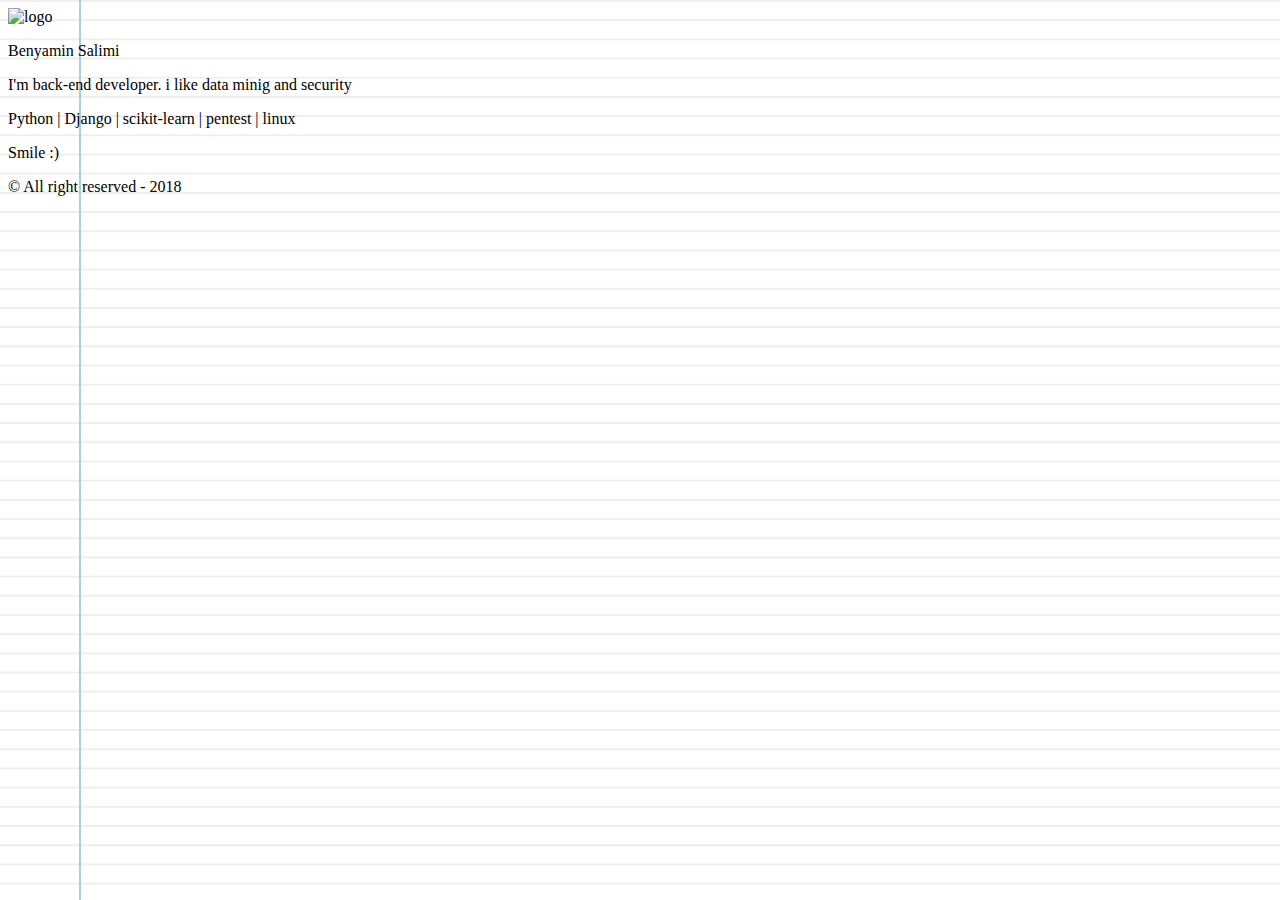
==== public/index.html @ 6125ba63 "public dir" ====
<!DOCTYPE html>
<html>
<head>
	<meta charset="utf-8">
	<title>Benyamin Salimi</title>
	<meta name="viewport" content="width=device-width, initial-scale=1" />

	<link rel="icon" href="/static/theme/sallar/img/iconn.ico" type="image/x-icon">
	<!-- FontAwesome -->
	<link rel="stylesheet" href="https://use.fontawesome.com/releases/v5.0.13/css/all.css" integrity="sha384-DNOHZ68U8hZfKXOrtjWvjxusGo9WQnrNx2sqG0tfsghAvtVlRW3tvkXWZh58N9jp" crossorigin="anonymous">

	<!-- Sheet Style -->
	<link rel="stylesheet" href="/static/theme/sallar/css/main_style.css" />

	<meta name="title" content ="programming"><title>Benyamin Salimi</title>

	<meta name="description" content="programming">

	<!-- Global site tag (gtag.js) - Google Analytics -->
	<script async src="https://www.googletagmanager.com/gtag/js?id=UA-57633569-3"></script>
	<script>
  	window.dataLayer = window.dataLayer || [];
  	function gtag(){dataLayer.push(arguments);}
  	gtag('js', new Date());

  	gtag('config', 'UA-57633569-3');
	</script>



</head>
<body>


   <div class="contianer">

      <div class="row">

        <div class="logo">
        	<img src="/static/theme/sallar/img/logo1.png" alt="logo" class="img-responsive">
        </div>
		<p class="name">Benyamin Salimi</p>
		<p class="bio">I'm back-end developer. i like data minig and security</br>
		<p> Python | Django | scikit-learn | pentest | linux </p>
		<p class="motto">Smile :)</p>


	    <footer>
    	<div class="footer-menu">
    		<a target="_blank" href="https://instagram.com/benyaminsalimi" style="color:black"><i class="fab fa-instagram"></i></a>
			<a target="_blank" href="https://twitter.com/BenyaminSalimi" style="color:black"><i class="fab fa-twitter"></i></a>
			<a target="_blank" href="https://www.youtube.com/channel/UCakSZE2SPxx9SaGHLzYM7Lg" style="color:black"><i class="fab fa-youtube"></i></a>
			<a target="_blank" href="https://github.com/BenyaminSalimi" style="color:black"><i class="fab fa-github"></i></a>
			<a target="_blank" href="https://keybase.io/benyamin/" style="color:black"><i class="fab fa-keybase"></i></a>
			<a target="_blank" href="https://linkedin.com/in/benyaminsalimi/" style="color:black"><i class="fab fa-linkedin"></i></a>
			<a target="_blank" href="skype:benyamin.salimi" style="color:black"><i class="fab fa-skype"></i></a>
			<a target="_blank" href="https://medium.com/@benyaminsalimi" style="color:black"><i class="fab fa-medium"></i></a>
			<a target="_blank" href="mailto:benyamin.salimi@gmail.com" style="color:black"><i class="fas fa-at"></i></a>
			<a href="/fa" style="color:black"><i class="fas fa-align-right"></i></a>
    	</div>

		<p class="copyright">&copy; All right reserved - 2018</a></p>
    </footer>


      </div>

   </div>

<style>
 body{
 background-color: #fff;
 background-image: linear-gradient(90deg, transparent 79px, #abced4 79px, #abced4 81px, transparent 81px), linear-gradient(#eee .1em, transparent .1em);
 background-size: 100% 1.2em;}
</style>
</body>
</html>
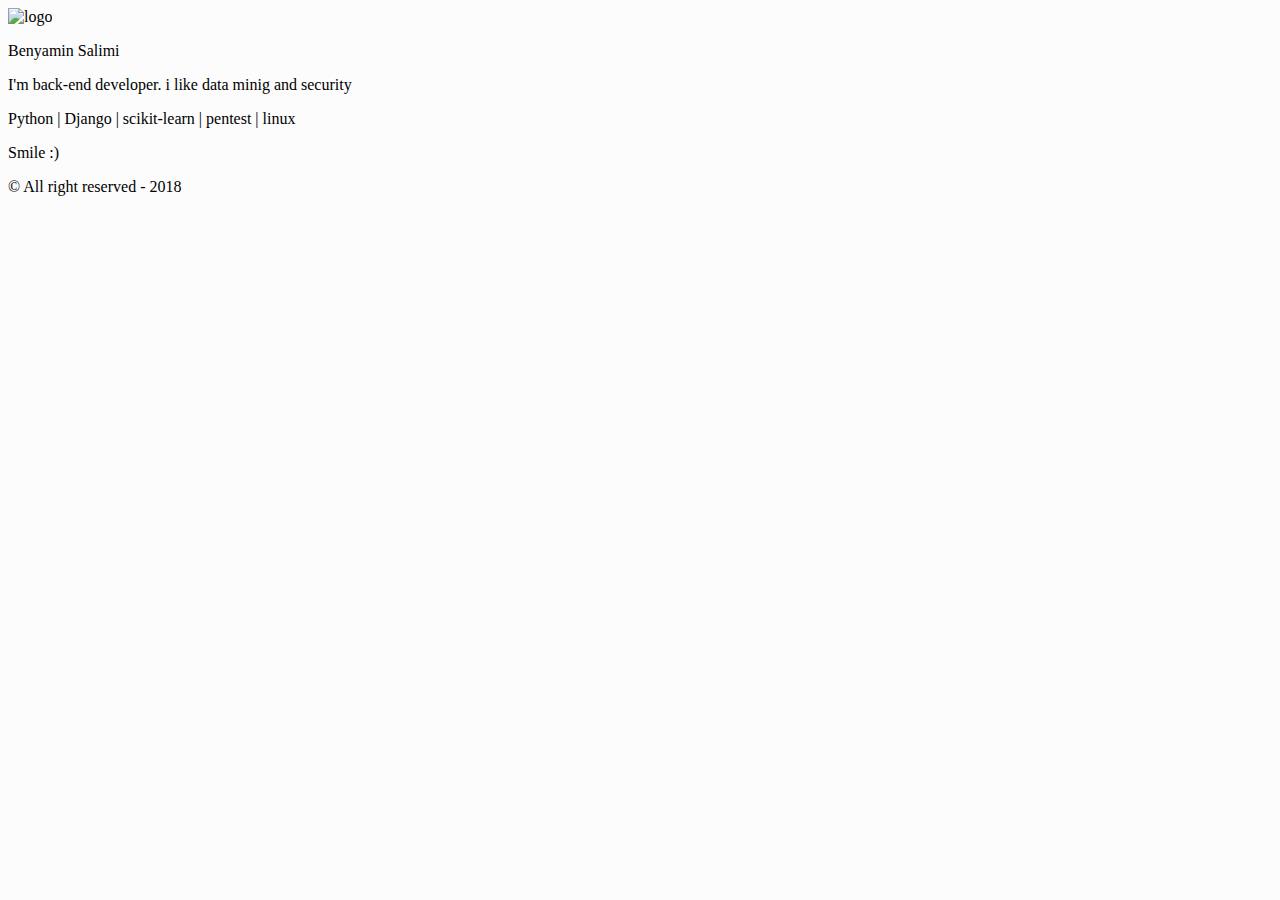
==== commit 4f2f0bf8: "change background" ====
--- a/public/index.html
+++ b/public/index.html
@@ -51,10 +51,12 @@
 			<a target="_blank" href="https://twitter.com/BenyaminSalimi" style="color:black"><i class="fab fa-twitter"></i></a>
 			<a target="_blank" href="https://www.youtube.com/channel/UCakSZE2SPxx9SaGHLzYM7Lg" style="color:black"><i class="fab fa-youtube"></i></a>
 			<a target="_blank" href="https://github.com/BenyaminSalimi" style="color:black"><i class="fab fa-github"></i></a>
+			<a target="_blank" href="https://gist.github.com/benyaminsalimi" style="color:black"><i class="fas fa-book"></i></a>
 			<a target="_blank" href="https://keybase.io/benyamin/" style="color:black"><i class="fab fa-keybase"></i></a>
 			<a target="_blank" href="https://linkedin.com/in/benyaminsalimi/" style="color:black"><i class="fab fa-linkedin"></i></a>
+			<!--a target="_blank" href="/files/BenyaminSalimi.Resume.pdf" style="color:black"><i class="fas fa-file-pdf"></i></a --!>
+			<a target="_blank" href="https://medium.com/@benyaminsalimi" style="color:black"><i class="fab fa-medium"></i></a>
 			<a target="_blank" href="skype:benyamin.salimi" style="color:black"><i class="fab fa-skype"></i></a>
-			<a target="_blank" href="https://medium.com/@benyaminsalimi" style="color:black"><i class="fab fa-medium"></i></a>
 			<a target="_blank" href="mailto:benyamin.salimi@gmail.com" style="color:black"><i class="fas fa-at"></i></a>
 			<a href="/fa" style="color:black"><i class="fas fa-align-right"></i></a>
     	</div>
@@ -69,9 +71,8 @@
 
 <style>
  body{
- background-color: #fff;
- background-image: linear-gradient(90deg, transparent 79px, #abced4 79px, #abced4 81px, transparent 81px), linear-gradient(#eee .1em, transparent .1em);
- background-size: 100% 1.2em;}
+ background-color: #fcfcfc;
+ 	}
 </style>
 </body>
 </html>